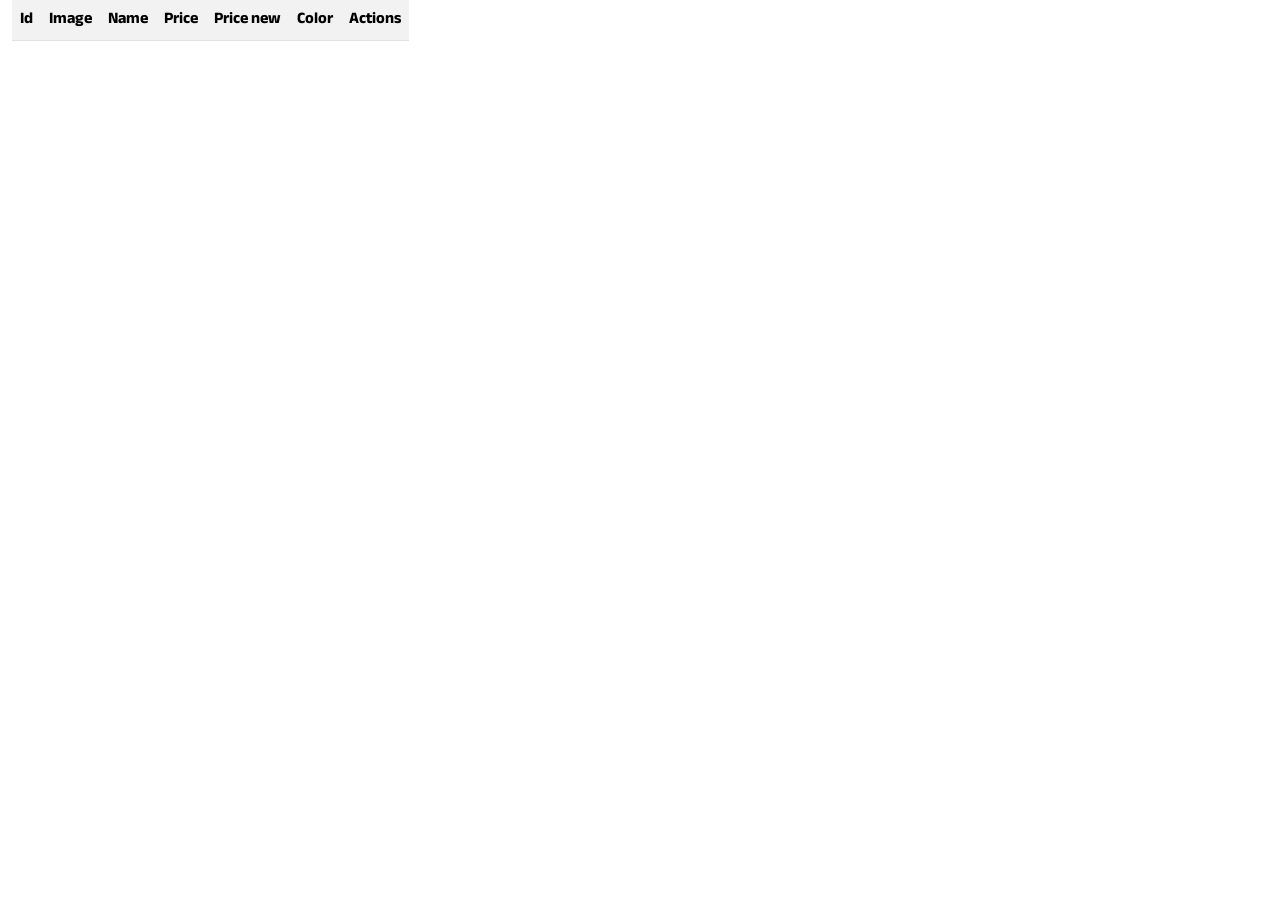
==== src/main/resources/templates/change.html @ 357e724f "Rest controller with objects" ====
<!doctype html>
<head>
    <meta charset="UTF-8">
    <meta name="viewport"
          content="width=device-width, user-scalable=no, initial-scale=1.0, maximum-scale=1.0, minimum-scale=1.0">
    <meta http-equiv="X-UA-Compatible" content="ie=edge">
    <title>Jewelries</title>
    <link href="https://cdn.jsdelivr.net/npm/bootstrap@5.0.2/dist/css/bootstrap.min.css" rel="stylesheet"
          integrity="sha384-EVSTQN3/azprG1Anm3QDgpJLIm9Nao0Yz1ztcQTwFspd3yD65VohhpuuCOmLASjC" crossorigin="anonymous">
    <link href="https://fonts.googleapis.com/css2?family=Anek+Gujarati:wght@200;300;400;600&family=Roboto:wght@100;400;500&display=swap" rel="stylesheet">
    <link href="../static/css/style.css" rel="stylesheet">
    <script src="https://code.jquery.com/jquery-3.6.0.min.js" integrity="sha256-/xUj+3OJU5yExlq6GSYGSHk7tPXikynS7ogEvDej/m4=" crossorigin="anonymous"></script>
</head>
<body>
<div class="container" id="container">
    <table class="table table-striped w-auto">
        <tr>
            <th>Id</th>
            <th>Image</th>
            <th>Name</th>
            <th>Price</th>
            <th>Price new</th>
            <th>Color</th>
            <th>Actions</th>
        </tr>
        <tbody id="data">

        </tbody>
    </table>
</div>
<script>

    var colors = ['Platinum','White','Yellow','Rose'];

    var requestOptions={
        method: 'GET',
        redirect: 'follow'
    };

fetch('http://localhost:8080/api/jewelries', requestOptions)
    .then(response=>response.json())
    .then(result=>addRows(result))
    .catch(error=>console.log('Get jewelries is wrong'));

function addRows(response){
    for (let i=0; i<response.length; i++){

        let tr = $('<tr>');

        let tdId = $('<td>');
        let id = response[i].id;
        tdId.html(id);
        tr.append(tdId);

        let tdImage = $('<td>');
        let src = 'data:image/png;base64,'+response[i].image;
        tdImage.html(`<img src="${src}" style="width:50px; height:50px">`);
        tr.append(tdImage);

        let tdName = $('<td>');
        tdName.html(response[i].name);
        tr.append(tdName);

        let tdPrice = $('<td>');
        let price = response[i].price / 100;
        tdPrice.html('$' + price.toFixed(2).toLocaleString('en-US'));
        tr.append(tdPrice);

        let tdPriceNew = $('<td>');
        let priceNew = response[i].priceNew / 100;
        tdPriceNew.html('$' + priceNew.toFixed(2).toLocaleString('en-US'));
        tr.append(tdPriceNew);

        let tdColor = $('<td>');
        let color = response[i].color;
        tdColor.html(color);
        tr.append(tdColor);

        $('#data').append(tr);
    }
}
</script>
</body>
</html>
---- src/main/resources/static/css/style.css ----
* {
    box-sizing: border-box;
    margin: 0;
}
body{
    font-family: Anek Gujarati,Arial,Helvetica,sans-serif;
    font-size: 16px;
}
.card{
    border-radius: 4px;
    background: #fff;
    box-shadow: 0 6px 10px rgba(0,0,0,.08), 0 0 6px rgba(0,0,0,.05);
    transition: .3s transform cubic-bezier(.155,1.105,.295,1.12),.3s box-shadow,.3s -webkit-transform cubic-bezier(.155,1.105,.295,1.12);
    padding: 8px;
    margin:8px;
    cursor: pointer;
    width:25%;
}

.card:hover{
    transform: scale(1.0);
    box-shadow: 0 10px 20px rgba(0,0,0,.12), 0 4px 8px rgba(0,0,0,.06);
}

.card h3{
    font-weight: 600;
}

.card img{
    max-height: 120px;
}

@media(max-width: 990px){
    .card{
        margin: 8px;
    }
}

.icon-slider-wrapper {
    position: relative;
    width: 100px;
    padding: 5px 0 10px;
}

.icon-slider {
    max-width: 90px;
    overflow: hidden;
    position: relative;
    display: flex;
    flex-direction: row;
    list-style: none;
    padding-inline-start: 0;
}

.icon-slider .icon.selected {
    border-bottom: 1px solid #0024d6;
}

.icon-slider .icon {
    height: 16px;
    margin-right: 8px;
}

.icon-slider .icon .outer-circle {
    position: relative;
    top: 0;
    height: 10px;
    width: 10px;
    -webkit-border-radius: 50%;
    border-radius: 50%;
}

.outer-circle.M-Platinum {
    background-color: #757575;
}
.outer-circle.M-White {
    background-color: #d5d7d8;
}
.outer-circle.M-Yellow {
    background-color: #f1ca8b;
}
.outer-circle.M-Rose {
    background-color: #e2a79f;
}
.screen-reader-only {
    border: 0;
    clip: #000;
    height: 1px;
    margin: -1px;
    overflow: hidden;
    padding: 0;
    position: absolute;
    white-space: nowrap;
    width: 1px;
}

.offer-price.now-price {
    color: #0024d6;
}

.rating-stars-wrapper .rating-stars {
    font-size: 12.25px;
    letter-spacing: em(4);
    overflow: hidden;
    position: relative;
    text-align: right;
    white-space: nowrap;
    line-height: 20px;
}

[class*=" icon-"], [class^=icon-] {
    font-family: icon-font!important;
    font-style: normal;
    font-weight: 400;
    font-variant: normal;
    text-transform: none;
    line-height: 1;
    -webkit-font-smoothing: antialiased;
    -moz-osx-font-smoothing: grayscale;
}

.container{
    display:flex;
    margin-left:0;
}
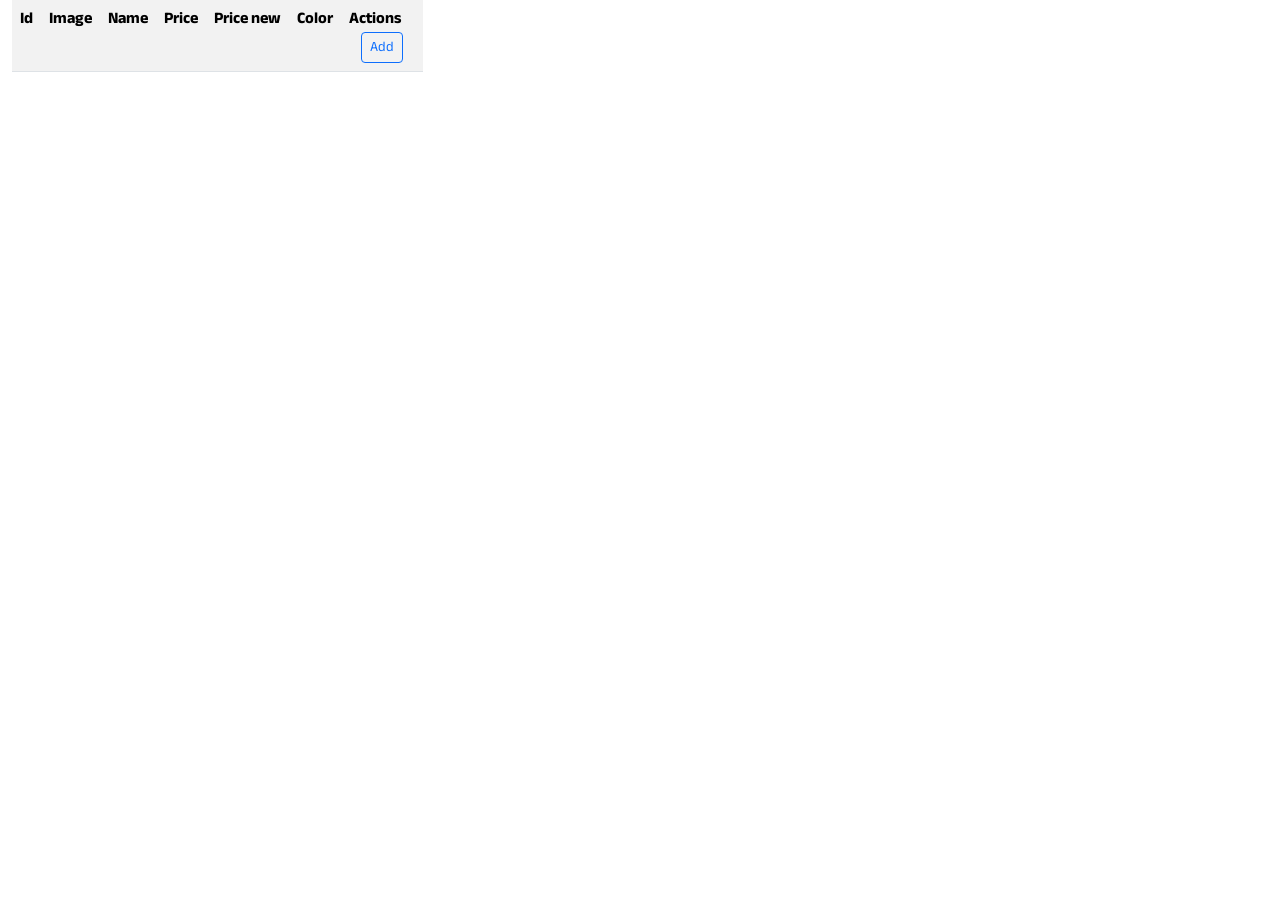
==== commit 7b8fbbd0: "Rest controller with objects" ====
--- a/src/main/resources/templates/change.html
+++ b/src/main/resources/templates/change.html
@@ -10,6 +10,7 @@
     <link href="https://fonts.googleapis.com/css2?family=Anek+Gujarati:wght@200;300;400;600&family=Roboto:wght@100;400;500&display=swap" rel="stylesheet">
     <link href="../static/css/style.css" rel="stylesheet">
     <script src="https://code.jquery.com/jquery-3.6.0.min.js" integrity="sha256-/xUj+3OJU5yExlq6GSYGSHk7tPXikynS7ogEvDej/m4=" crossorigin="anonymous"></script>
+    <script src="https://cdnjs.cloudflare.com/ajax/libs/bootstrap/5.0.1/js/bootstrap.bundle.min.js"></script>
 </head>
 <body>
 <div class="container" id="container">
@@ -21,64 +22,136 @@
             <th>Price</th>
             <th>Price new</th>
             <th>Color</th>
-            <th>Actions</th>
+            <th>Actions <div class="container">
+                <button type="button" class="btn btn-outline-primary btn-sm addJewelry" data-bs-toggle="modal"
+                        data-bs-target="#modalAdd">Add</button>
+            </div></th>
         </tr>
         <tbody id="data">
 
         </tbody>
     </table>
 </div>
+<div class="modal" tabindex="-1" id="modalUpdate" value="">
+    <div class="modal-dialog">
+        <div class="modal-content">
+            <div class="modal-header">
+                <h5 class="modal-title">Update jewelry</h5>
+                <button type="button" class="btn-close" data-bs-dismiss="modal" aria-label="Close"></button>
+            </div>
+            <div class="modal-body">
+                <div class="input-group mb-3">
+                    <input type="text" id="name" class="form-control" placeholder="Name" value="">
+                </div>
+                <div class="input-group mb-3">
+                    <select class="form-select" aria-label="color" id="color">
+                    </select>
+                </div>
+                <div class="input-group mb-3">
+                    <input type="text" id="price" class="form-control" placeholder="Price">
+                </div>
+                <div class="input-group mb-3">
+                    <input type="text" id="priceNew" class="form-control" placeholder="New price">
+                </div>
+                <div class="input-group mb-3">
+                    <input class="form-control" type="file" id="file">
+                </div>
+            </div>
+            <div class="modal-footer">
+                <button type="button" id="cancelUpdate" class="btn btn-secondary" data-bs-dismiss="modal">Cancel</button>
+                <button type="button" class="btn btn-primary" id="buttonUpdate">OK</button>
+            </div>
+        </div>
+    </div>
+</div>
+<div class="modal" tabindex="-1" id="modalDelete" value="">
+    <div class="modal-dialog">
+        <div class="modal-content">
+            <div class="modal-header">
+                <h5 class="modal-title">Delete book</h5>
+                <button type="button" class="btn-close" data-bs-dismiss="modal" aria-label="Close"></button>
+            </div>
+            <div class="modal-body">
+                <p>Are you sure?</p>
+            </div>
+            <div class="modal-footer">
+                <button type="button" class="btn btn-secondary" data-bs-dismiss="modal">Cancel</button>
+                <button type="button" class="btn btn-primary deleteBook" id="buttonDelete">OK</button>
+            </div>
+        </div>
+    </div>
+</div>
+<div class="modal" tabindex="-1" id="modalAdd" value="">
+    <div class="modal-dialog">
+        <div class="modal-content">
+            <div class="modal-header">
+                <h5 class="modal-title">Add jewelry</h5>
+                <button type="button" class="btn-close" data-bs-dismiss="modal" aria-label="Close"></button>
+            </div>
+            <div class="modal-body">
+                <div class="input-group mb-3">
+                    <input type="text" id="aname" class="form-control" placeholder="name" value="">
+                </div>
+                <div class="input-group mb-3">
+                    <select class="form-select" aria-label="color" id="acolor">
+                    </select>
+                </div>
+                <div class="input-group mb-3">
+                    <input type="text" id="aprice" class="form-control" placeholder="price">
+                </div>
+                <div class="input-group mb-3">
+                    <input type="text" id="apriceNew" class="form-control" placeholder="new price">
+                </div>
+                <div class="input-group mb-3">
+                    <input class="form-control" type="file" id="afile">
+                </div>
+            </div>
+            <div class="modal-footer">
+                <button type="button" id="cancelAdd" class="btn btn-secondary" data-bs-dismiss="modal">Cancel</button>
+                <button type="button" class="btn btn-primary" id="buttonAdd">OK</button>
+            </div>
+        </div>
+    </div>
+</div>
+<script src="../static/js/showJewelries.js"></script>
+<script src="../static/js/updateJewelry.js"></script>
+<script src="../static/js/deleteJewelry.js"></script>
 <script>
+    let selectColor =  $("#modalAdd #acolor");
+    for (let i=0; i<colors.length; i++){
+        let option = $('<option>');
+        option.html(colors[i]);
+        selectColor.append(option);
+    }
 
-    var colors = ['Platinum','White','Yellow','Rose'];
+    //При подтверждении изменений (нажатии на кнопку OK)
+    $(document).on("click", "#buttonAdd", async function() {
+        console.log('add')
+        let id = 1;
+        let name = $("#modalAdd #aname").val();
+        let color = $("#modalAdd #acolor").val();
+        let price = $("#modalAdd #aprice").val();
+        let priceNew = $("#modalAdd #apriceNew").val();
+        let file = $('#afile').prop('files')[0];
+        const toBase64 = file => new Promise((resolve, reject) => {
+            const reader = new FileReader();
+            reader.readAsDataURL(file);
+            reader.onload = () => resolve(reader.result);
+            reader.onerror = error => reject(error);
+        });
+        let image = await toBase64(file);
 
-    var requestOptions={
-        method: 'GET',
-        redirect: 'follow'
-    };
+        const res = await fetch(`http://localhost:8080/api/jewelries`,
+            {
+                method:"POST",
+                headers:{'Content-Type':'application/json'},
+                body: JSON.stringify({id, name, color, price, priceNew, image})
+            });
 
-fetch('http://localhost:8080/api/jewelries', requestOptions)
-    .then(response=>response.json())
-    .then(result=>addRows(result))
-    .catch(error=>console.log('Get jewelries is wrong'));
-
-function addRows(response){
-    for (let i=0; i<response.length; i++){
-
-        let tr = $('<tr>');
-
-        let tdId = $('<td>');
-        let id = response[i].id;
-        tdId.html(id);
-        tr.append(tdId);
-
-        let tdImage = $('<td>');
-        let src = 'data:image/png;base64,'+response[i].image;
-        tdImage.html(`<img src="${src}" style="width:50px; height:50px">`);
-        tr.append(tdImage);
-
-        let tdName = $('<td>');
-        tdName.html(response[i].name);
-        tr.append(tdName);
-
-        let tdPrice = $('<td>');
-        let price = response[i].price / 100;
-        tdPrice.html('$' + price.toFixed(2).toLocaleString('en-US'));
-        tr.append(tdPrice);
-
-        let tdPriceNew = $('<td>');
-        let priceNew = response[i].priceNew / 100;
-        tdPriceNew.html('$' + priceNew.toFixed(2).toLocaleString('en-US'));
-        tr.append(tdPriceNew);
-
-        let tdColor = $('<td>');
-        let color = response[i].color;
-        tdColor.html(color);
-        tr.append(tdColor);
-
-        $('#data').append(tr);
-    }
-}
+        //console.log(image);
+        $("#modalAdd").modal().hide();
+        location.reload();
+    });
 </script>
 </body>
 </html>
